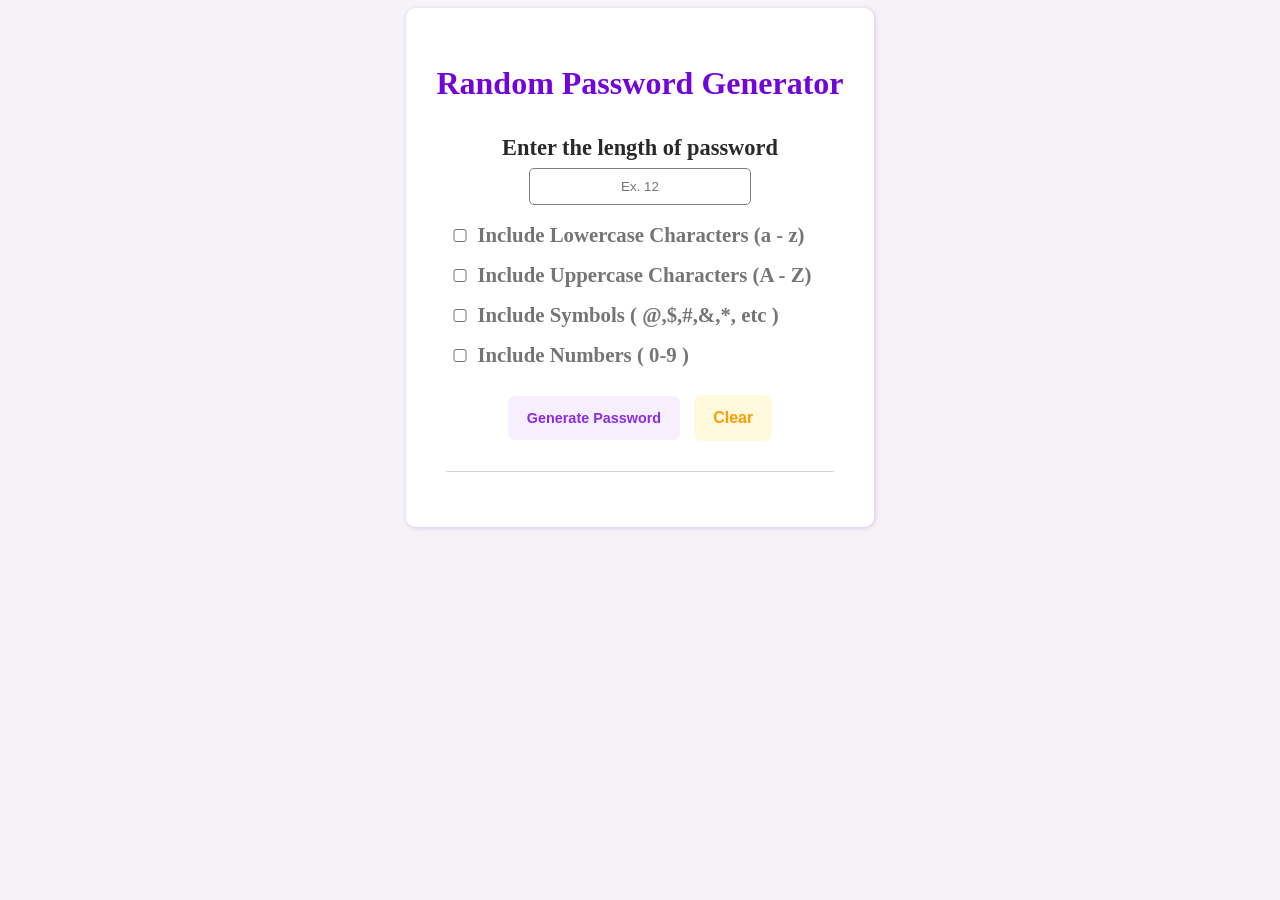
==== Random-Password-Generator/index.html @ 4c96496b "initial commit" ====
<!DOCTYPE html>
<html lang="en">

<head>
   <meta charset="UTF-8">
   <meta name="viewport" content="width=device-width, initial-scale=1.0">
   <title>Random Password Generator</title>
   <link rel="stylesheet" href="style.css">
</head>

<body>
   <div class="container">
      <h2>Random Password Generator</h2>
      <label for="text-box">Enter the length of password</label><br>
      <input type="text" placeholder="Ex. 12" id="text-box"><br>
      <div class="input">
         <input type="checkbox" id="lowercase">
         <label for="lowercase">Include Lowercase Characters (a - z)</label><br>
         <input type="checkbox" id="uppercase">
         <label for="uppercase">Include Uppercase Characters (A - Z)</label><br>
         <input type="checkbox" id="symbols">
         <label for="symbols">Include Symbols ( @,$,#,&,*, etc )</label><br>
         <input type="checkbox" id="numbers">
         <label for="numbers">Include Numbers ( 0-9 )</label><br>
      </div>

      <button id="generate">Generate Password</button>
      <button id="refresh">Clear</button>

      <!-- <h3 id="msg">Generated Password:</h3> -->
      <div class="password"></span></div>
   </div>

   <script src="script.js"></script>
</body>

</html>
---- Random-Password-Generator/style.css ----
body {
   display: flex;
   justify-content: center;
   background-color: rgb(245, 243, 247);
}

.container {
   text-align: center;
   font-family:'Times New Roman', Times, serif;
   background-color: white;
   padding: 30px;
   border-radius: 10px;
   box-shadow: 1px 1px 5px rgb(216, 199, 228);
}

.input{
   text-align: start;
   padding: 10px;
}

h2 {
   font-size: 2rem;
   color: rgb(114, 4, 218);
}

input {
   width: 20px;
}

#text-box{ 
   width: 200px;
   padding: 10px;
   text-align: center;
   border-radius: 5px;
   border: 1px solid gray;
}

#text-box:focus {
   outline: none;
   border: 2px solid blueviolet;

}

label{ 
   font-size: 1.3rem;
   font-weight: bold;
   line-height: 40px;
   color: rgb(117, 117, 117);
}

.container>label {
   color: rgb(41, 41, 41);
   font-size: 1.4rem;
}

button {
   padding: 14px 19px;
   border-radius: 7px;
   border: none;
   background-color: rgb(247, 239, 255);
   font-size: 0.9rem;
   font-weight: bold;
   color: blueviolet;
   margin-bottom: 20px;
   margin-top: 10px;
}

button:active {
   background-color:  rgb(239, 223, 255);
   transform: translateY(1px);
}

#refresh {
   background-color: rgb(255, 250, 222);
   color: #ff9d00;
   margin-left: 10px;
   font-weight: bold;
   font-size: 1rem;
}

#refresh:active {
   background-color: rgb(236, 227, 184);
   color:rgb(218, 138, 0); 
   transform: translateY(1px);
}

.password{
   font-weight: bold;
   font-size: 1.2rem;
   font-family: Arial, Helvetica, sans-serif;
   padding-top: 15px;
   border-top: 1px solid rgb(212, 212, 212);
   color: rgba(240, 130, 4, 0.721);
   margin: 10px;
   line-height: 30px;
}

.password span {
   font-size: 1.4rem;
   color: rgb(52, 52, 52);
   font-weight: 500;
}
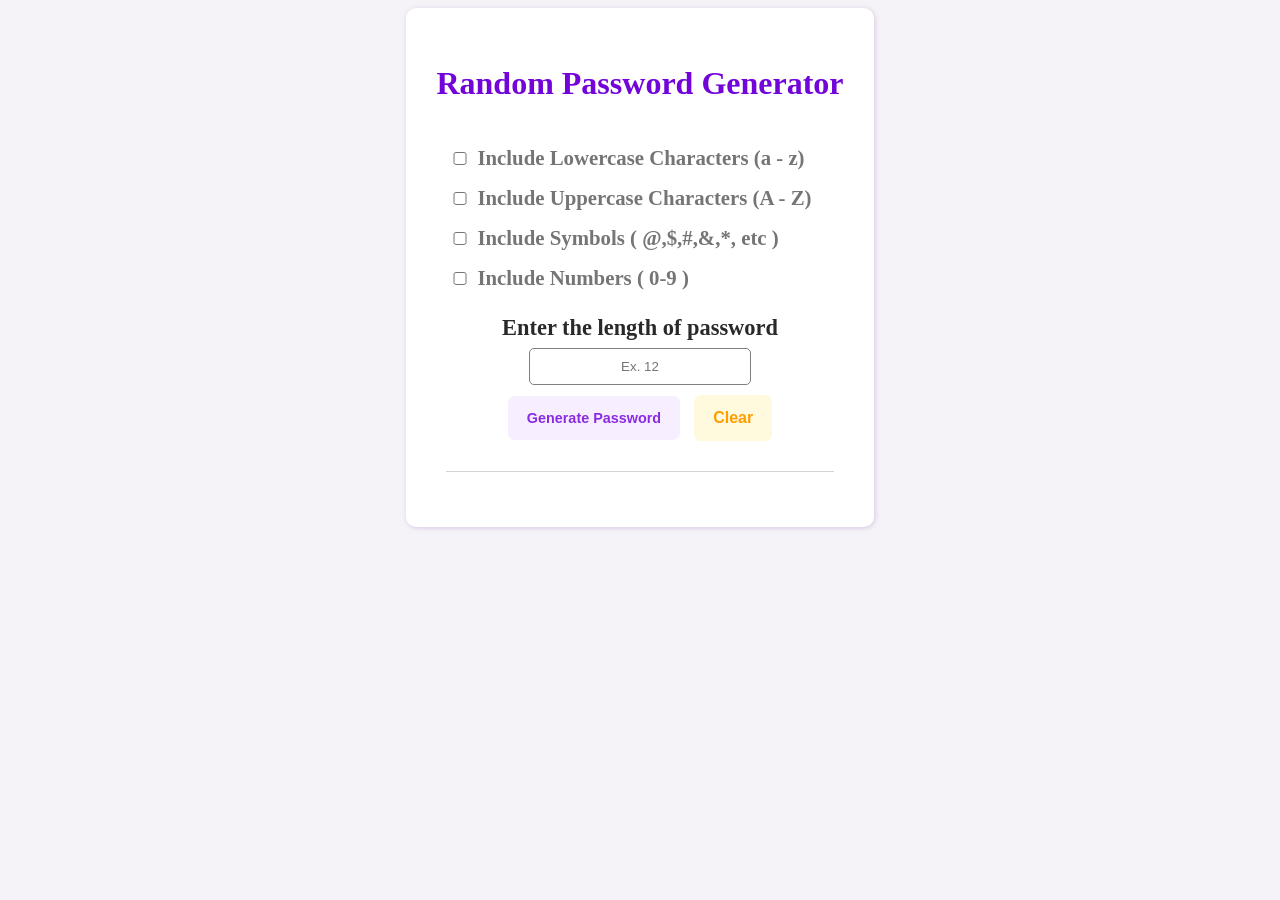
==== commit 8c06b1bd: "Done with this project" ====
--- a/Random-Password-Generator/index.html
+++ b/Random-Password-Generator/index.html
@@ -11,8 +11,6 @@
 <body>
    <div class="container">
       <h2>Random Password Generator</h2>
-      <label for="text-box">Enter the length of password</label><br>
-      <input type="text" placeholder="Ex. 12" id="text-box"><br>
       <div class="input">
          <input type="checkbox" id="lowercase">
          <label for="lowercase">Include Lowercase Characters (a - z)</label><br>
@@ -23,6 +21,9 @@
          <input type="checkbox" id="numbers">
          <label for="numbers">Include Numbers ( 0-9 )</label><br>
       </div>
+
+      <label for="text-box">Enter the length of password</label><br>
+      <input type="text" placeholder="Ex. 12" id="text-box"><br>
 
       <button id="generate">Generate Password</button>
       <button id="refresh">Clear</button>
